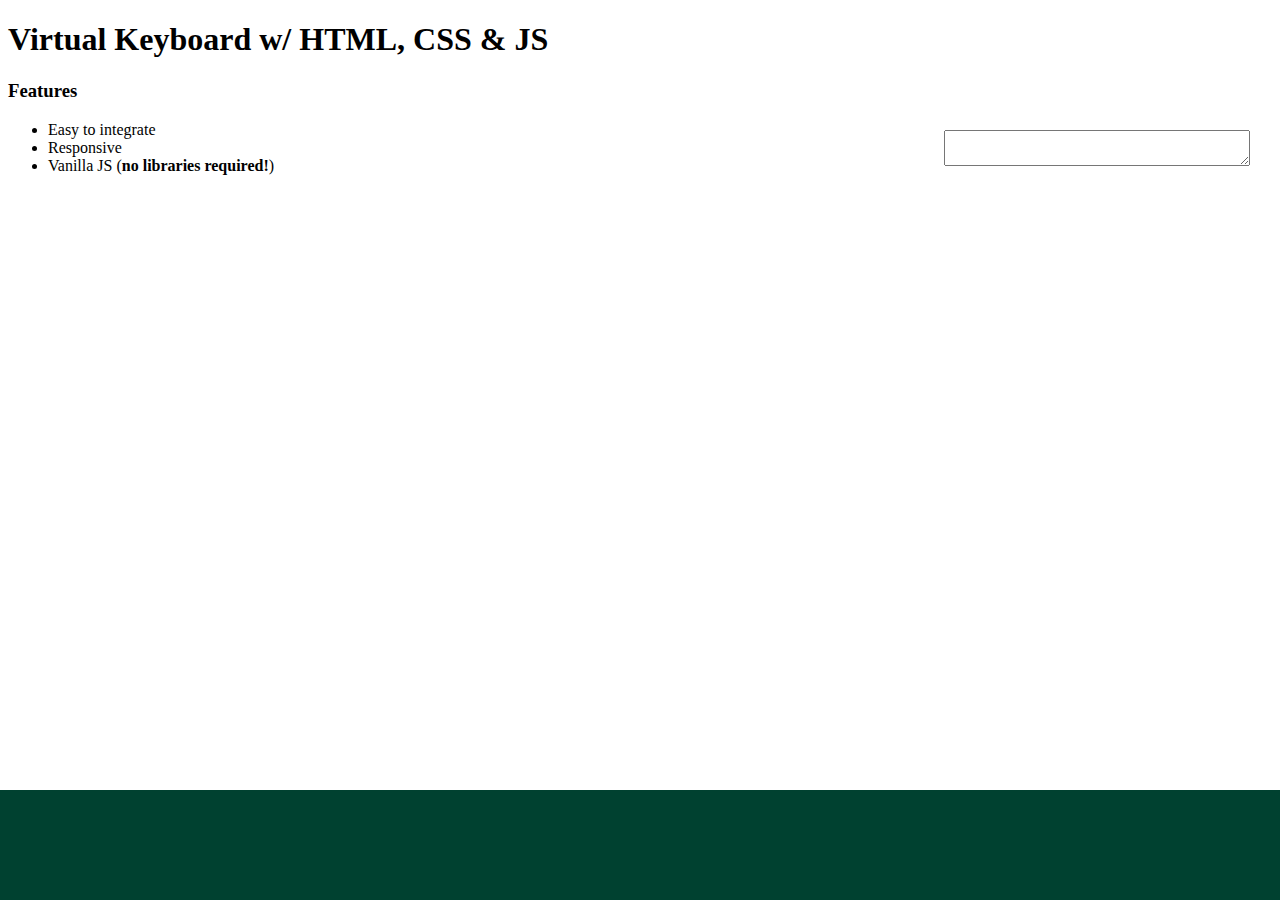
==== key/index.html @ 162dfedb "virtual-keyboard-html-and-css" ====
<!DOCTYPE html>
<head>
    <title>Virtual Keyboard w/ HTML, CSS & JS</title>
    <meta name="viewport" content="width=device-width, initial-scale=1.0">
    <meta charset="utf-8">
    <link rel="shortcut icon" href="/assets/favicon.ico">
    
    <link rel="stylesheet" href="./keyboard/Keyboard.css">
    <link href="https://fonts.googleapis.com/icon?family=Material+Icons" rel="stylesheet">
    <link href="https://fonts.googleapis.com/icon?family=Material+Icons"
      rel="stylesheet">
</head>

<body>
    <h1>Virtual Keyboard w/ HTML, CSS & JS</h1>
    <h3>Features</h3>
    <ul>
        <li>Easy to integrate</li>
        <li>Responsive</li>
        <li>Vanilla JS (<strong>no libraries required!</strong>)</li>
    </ul>
    <textarea class="use-keyboard-input" style="position: absolute; top: 130px; right: 30px; width: 300px;"></textarea>

    <div class="keyboard">
      <div class="keyboard__keys">

      </div>
    </div>

    <script src="./keyboard/Keyboard.js"></script>
</body>
---- key/keyboard/Keyboard.css ----
.keyboard{
  position: fixed;
  left: 0;
  bottom: 0;
  width: 100%;
  padding: 5px 0;
  background-color: #004130;
  transition: bottom 0.4s;
  box-shadow: rgba(0, 0, 0, 0.5);
  user-select: none;
  height: 100px;
}

.keyboard--hidden{
  bottom: -100%;
}

.keyboard__keys{
  text-align: center;
}
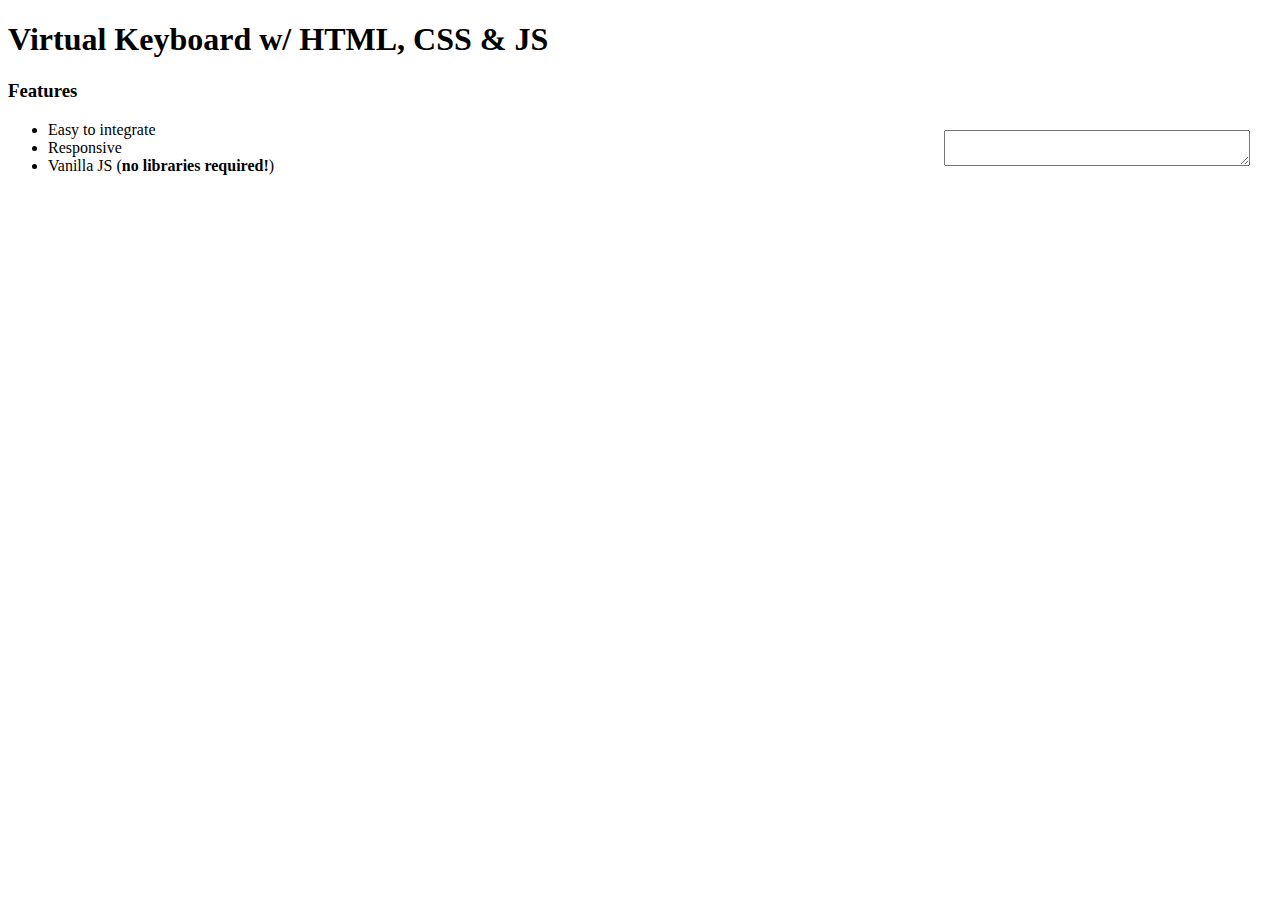
==== commit 65279420: "created_and_setup_keyboard_and_keyboard_container_elements_using_js" ====
--- a/key/index.html
+++ b/key/index.html
@@ -21,11 +21,23 @@
     </ul>
     <textarea class="use-keyboard-input" style="position: absolute; top: 130px; right: 30px; width: 300px;"></textarea>
 
-    <div class="keyboard">
+    <!--<div class="keyboard">
       <div class="keyboard__keys">
-
+          <button type="button" class="keyboard__key ">a</button>
+          <button type="button" class="keyboard__key keyboard__key--wide">
+            <i class="material-icons">backspace</i>
+          </button>
+          <button type="button" class="keyboard__key keyboard__key--extra-wide">
+            <i class="material-icons">space_bar</i>
+          </button>
+          <button type="button" class="keyboard__key keyboard__key--wide keyboard__key--activatable keyboard__key--active">
+            <i class="material-icons">keyboard_capslock</i>
+          </button>
+          <button type="button" class="keyboard__key keyboard__key--wide ">
+            <i class="material-icons">check_circle</i>
+          </button>
       </div>
-    </div>
+    </div> -->
 
     <script src="./keyboard/Keyboard.js"></script>
 </body>
--- a/key/keyboard/Keyboard.css
+++ b/key/keyboard/Keyboard.css
@@ -11,10 +11,63 @@
   height: 100px;
 }
 
-.keyboard--hidden{
+.keyboard--hidden {
   bottom: -100%;
 }
 
 .keyboard__keys{
   text-align: center;
+}
+
+.keyboard__key{
+  height: 45px;
+  width: 6%;
+  border: 3px;
+  border-radius: 10%;
+  max-width: 90px;
+  border: none;
+  background: rgba(255, 255, 255, 0.2);
+  color: white;
+  font-size: 1.05rem;
+  cursor: pointer;
+  outline: none;
+  display: inline-flex;
+  justify-content: center;
+  align-items: center;
+  vertical-align:middle;
+  padding: 0;
+  -webkit-tap-highlight-color: transparent;
+  position: relative;
+}
+
+.keyboard__key:active{
+  background: rgba(255, 255, 255, 0.12);
+}
+
+.keyboard__key--wide{
+  width: 12%;
+}
+
+.keyboard__key--extra-wide{
+  width: 36%;
+  max-width: 500px;
+}
+
+.keyboard__key--activatable::after{
+  content: "";
+  top: 10px;
+  right: 10px;
+  position: absolute;
+  height: 8px;
+  width: 8px;
+  border-radius: 50%;
+  background: rgba(0, 0, 0, 0.4);
+}
+
+.keyboard__key--active::after{
+  background: rgb(0, 255, 0);
+}
+
+.keyboard_key--dark{
+  background: rgba(0, 255, 0, 0.25);
 }